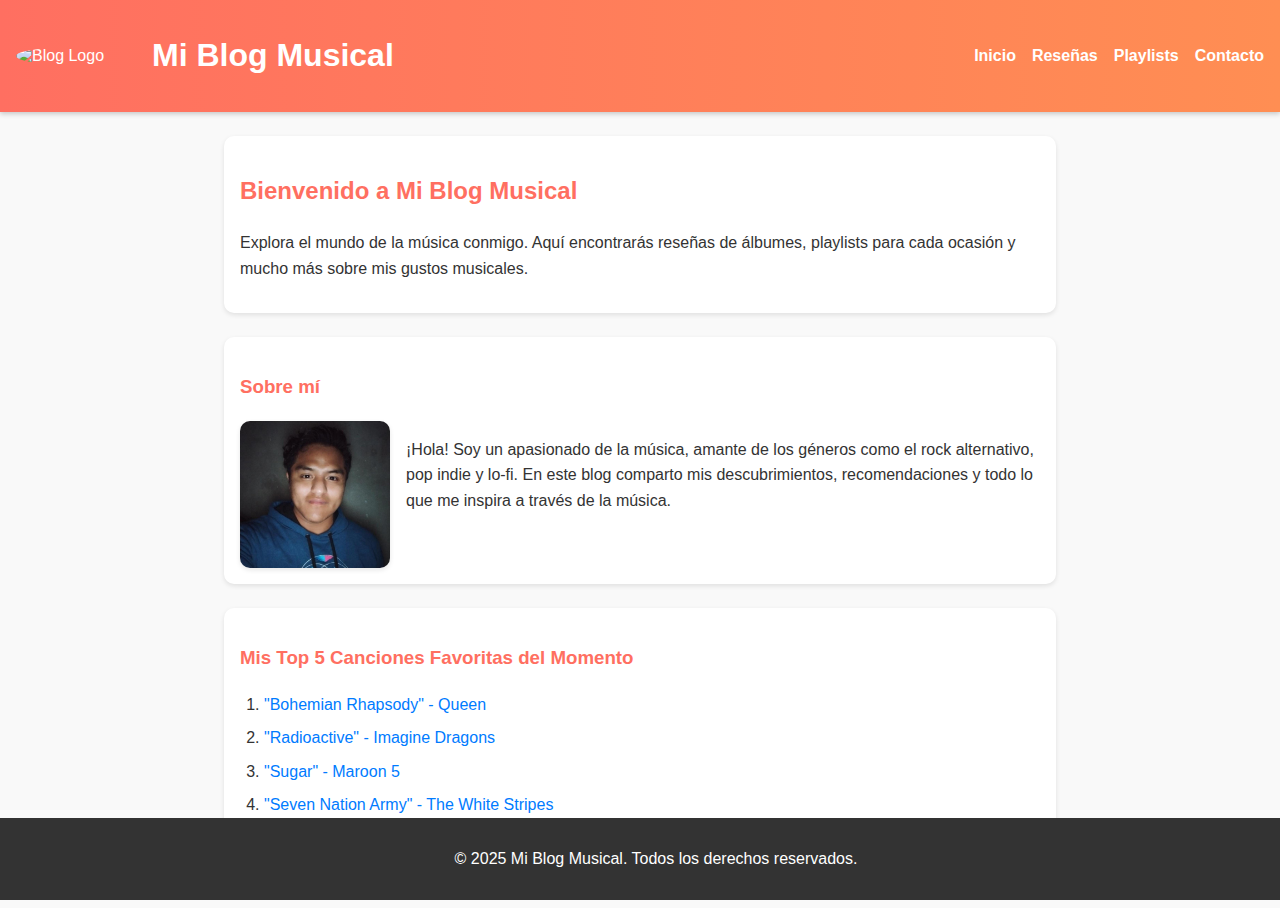
==== MejorasBlog_EtiquetasSemanticas/index.html @ 7125a05a "Archivos Originales" ====
<!DOCTYPE html>
<html lang="en">

<head>
    <meta charset="UTF-8">
    <meta name="viewport" content="width=device-width, initial-scale=1.0">
    <title>Mi Blog Musical</title>
    <link rel="stylesheet" href="styles.css">
</head>

<body>
    <header class="main-header">
        <div class="logo">
            <img src="https://logopond.com/logos/c0c996aa95c7d9477e24a8f9a2840e17.png" alt="Blog Logo" width="120">
            <h1>Mi Blog Musical</h1>
        </div>
        <nav>
            <ul>
                <li><a href="#">Inicio</a></li>
                <li><a href="#">Reseñas</a></li>
                <li><a href="#">Playlists</a></li>
                <li><a href="#">Contacto</a></li>
            </ul>
        </nav>
    </header>

    <main>
        <section class="intro">
            <h2>Bienvenido a Mi Blog Musical</h2>
            <p>Explora el mundo de la música conmigo. Aquí encontrarás reseñas de álbumes, playlists para cada ocasión y
                mucho más sobre mis gustos musicales.</p>
        </section>

        <section class="bio">
            <h3>Sobre mí</h3>
            <div class="bio-content">
                <img src="FotoFernandoMoreno.jpg" alt="Mi foto" class="bio-image">
                <p>¡Hola! Soy un apasionado de la música, amante de los géneros como el rock alternativo, pop indie y
                    lo-fi.
                    En este blog comparto mis descubrimientos, recomendaciones y todo lo que me inspira a través de la
                    música.</p>
            </div>
        </section>

        <section class="top-5">
            <h3>Mis Top 5 Canciones Favoritas del Momento</h3>
            <ol>
                <li><a href="https://youtu.be/fJ9rUzIMcZQ" target="_blank">"Bohemian Rhapsody" - Queen</a></li>
                <li><a href="https://youtu.be/ktvTqknDobU" target="_blank">"Radioactive" - Imagine Dragons</a></li>
                <li><a href="https://youtu.be/09R8_2nJtjg" target="_blank">"Sugar" - Maroon 5</a></li>
                <li><a href="https://youtu.be/0J2QdDbelmY" target="_blank">"Seven Nation Army" - The White Stripes</a>
                </li>
                <li><a href="https://youtu.be/Xn599R0ZBwg" target="_blank">"Clocks" - Coldplay</a></li>
            </ol>
        </section>
    </main>

    <footer>
        <p>&copy; 2025 Mi Blog Musical. Todos los derechos reservados.</p>
    </footer>

    <script src="scripts.js"></script>
</body>

</html>
---- MejorasBlog_EtiquetasSemanticas/styles.css ----
body {
    font-family: 'Arial', sans-serif;
    margin: 0;
    padding: 0;
    background-color: #f9f9f9;
    color: #333;
    background-image: url('https://pqs.pe/wp-content/uploads/2017/11/melodia-musica-pixabay.jpg');
    background-size: cover;
    background-position: center;
}



.main-header {
    background: linear-gradient(90deg, #ff6f61, #ff8e53);
    color: white;
    padding: 1rem;
    display: flex;
    justify-content: space-between;
    align-items: center;
    box-shadow: 0 2px 5px rgba(0, 0, 0, 0.2);
}

.main-header .logo {
    display: flex;
    align-items: center;
}

.main-header .logo img {
    border-radius: 50%;
    margin-right: 1rem;
}

nav ul {
    list-style: none;
    display: flex;
    gap: 1rem;
}

nav ul li a {
    color: white;
    text-decoration: none;
    font-weight: bold;
    transition: color 0.3s;
}

nav ul li a:hover {
    color: #ffe082;
}

.intro,
.top-5 {
    background: white;
    margin: 1.5rem auto;
    padding: 1rem;
    border-radius: 10px;
    box-shadow: 0 2px 5px rgba(0, 0, 0, 0.1);
    max-width: 800px;
    line-height: 1.6;
}

.bio {
    background: white;
    margin: 1.5rem auto;
    padding: 1rem;
    border-radius: 10px;
    box-shadow: 0 2px 5px rgba(0, 0, 0, 0.1);
    max-width: 800px;
    line-height: 1.6;
}

.bio-content {
    display: flex;
    align-items: flex-start;
    /* Alinea la imagen con el texto */
    gap: 1rem;
    /* Espacio entre la imagen y el texto */
}

.bio-image {
    width: 150px;
    /* Ajusta el tamaño de la imagen */
    height: auto;
    /* Mantén la proporción de la imagen */
    border-radius: 10px;
    /* Opcional: redondea las esquinas */
    box-shadow: 0 2px 5px rgba(0, 0, 0, 0.1);
    /* Sombra opcional */
}

h2,
h3 {
    color: #ff6f61;
}

ol {
    padding-left: 1.5rem;
}

ol li {
    margin-bottom: 0.5rem;
}

ol li a {
    color: #007BFF;
    text-decoration: none;
    transition: color 0.3s;
}

ol li a:hover {
    color: #0056b3;
}

footer {
    text-align: center;
    padding: 1rem;
    background-color: #333;
    color: white;
    position: fixed;
    bottom: 0;
    width: 100%;
}
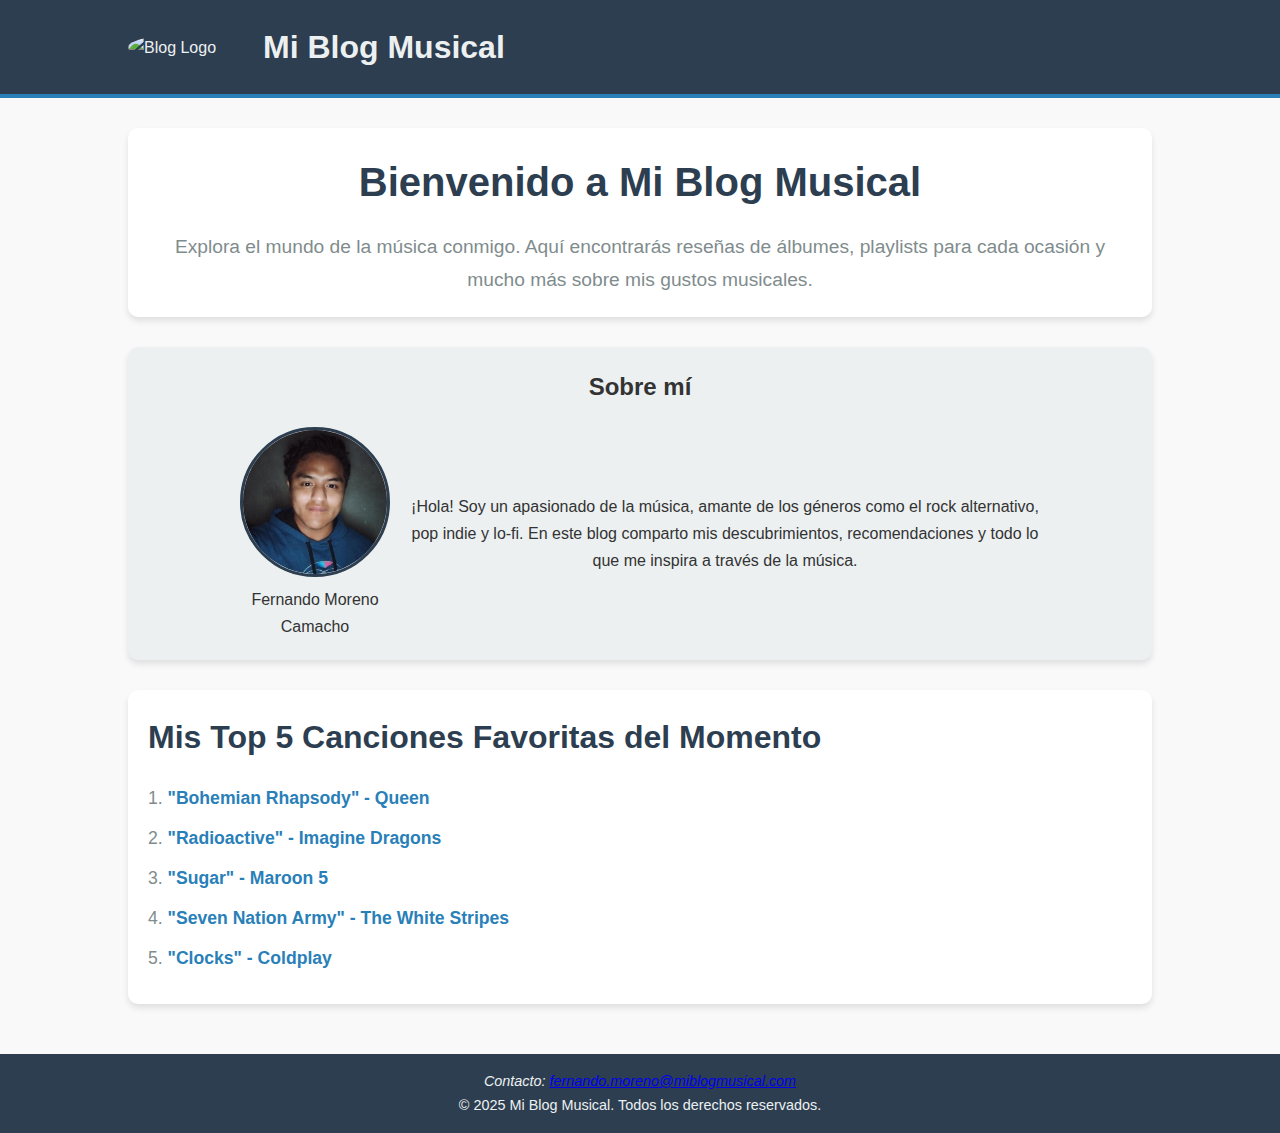
==== commit a5689090: "Se uso etiquetas semanticas y un CSS mas amigable" ====
--- a/MejorasBlog_EtiquetasSemanticas/index.html
+++ b/MejorasBlog_EtiquetasSemanticas/index.html
@@ -14,36 +14,39 @@
             <img src="https://logopond.com/logos/c0c996aa95c7d9477e24a8f9a2840e17.png" alt="Blog Logo" width="120">
             <h1>Mi Blog Musical</h1>
         </div>
-        <nav>
+        <!--<nav aria-label="Main Navigation">
             <ul>
-                <li><a href="#">Inicio</a></li>
-                <li><a href="#">Reseñas</a></li>
-                <li><a href="#">Playlists</a></li>
-                <li><a href="#">Contacto</a></li>
+                <li><a href="#inicio">Inicio</a></li>
+                <li><a href="#resenas">Reseñas</a></li>
+                <li><a href="#playlists">Playlists</a></li>
+                <li><a href="#contacto">Contacto</a></li>
             </ul>
-        </nav>
+        </nav>-->
     </header>
 
     <main>
-        <section class="intro">
+        <section id="inicio" class="intro">
             <h2>Bienvenido a Mi Blog Musical</h2>
             <p>Explora el mundo de la música conmigo. Aquí encontrarás reseñas de álbumes, playlists para cada ocasión y
                 mucho más sobre mis gustos musicales.</p>
         </section>
 
-        <section class="bio">
-            <h3>Sobre mí</h3>
-            <div class="bio-content">
-                <img src="FotoFernandoMoreno.jpg" alt="Mi foto" class="bio-image">
+        <section id="resenas" class="bio">
+            <h2>Sobre mí</h2>
+            <article class="bio-content">
+                <figure>
+                    <img src="FotoFernandoMoreno.jpg" alt="Mi foto" class="bio-image">
+                    <figcaption>Fernando Moreno Camacho</figcaption>
+                </figure>
                 <p>¡Hola! Soy un apasionado de la música, amante de los géneros como el rock alternativo, pop indie y
                     lo-fi.
                     En este blog comparto mis descubrimientos, recomendaciones y todo lo que me inspira a través de la
                     música.</p>
-            </div>
+            </article>
         </section>
 
-        <section class="top-5">
-            <h3>Mis Top 5 Canciones Favoritas del Momento</h3>
+        <section id="playlists" class="top-5">
+            <h2>Mis Top 5 Canciones Favoritas del Momento</h2>
             <ol>
                 <li><a href="https://youtu.be/fJ9rUzIMcZQ" target="_blank">"Bohemian Rhapsody" - Queen</a></li>
                 <li><a href="https://youtu.be/ktvTqknDobU" target="_blank">"Radioactive" - Imagine Dragons</a></li>
@@ -56,6 +59,9 @@
     </main>
 
     <footer>
+        <address>
+            Contacto: <a href="#">fernando.moreno@miblogmusical.com</a>
+        </address>
         <p>&copy; 2025 Mi Blog Musical. Todos los derechos reservados.</p>
     </footer>
 
--- a/MejorasBlog_EtiquetasSemanticas/styles.css
+++ b/MejorasBlog_EtiquetasSemanticas/styles.css
@@ -1,122 +1,184 @@
-body {
-    font-family: 'Arial', sans-serif;
+* {
     margin: 0;
     padding: 0;
-    background-color: #f9f9f9;
-    color: #333;
-    background-image: url('https://pqs.pe/wp-content/uploads/2017/11/melodia-musica-pixabay.jpg');
-    background-size: cover;
-    background-position: center;
+    box-sizing: border-box;
+
 }
 
+body {
+    font-family: 'Segoe UI', Tahoma, Geneva, Verdana, sans-serif;
+    line-height: 1.7;
+    color: #333;
+    background-color: #f9f9f9;
+    margin: 0;
+}
 
-
-.main-header {
-    background: linear-gradient(90deg, #ff6f61, #ff8e53);
-    color: white;
-    padding: 1rem;
+/*Estio en e encabezado*/
+header.main-header {
+    background-color: #2c3e50;
+    color: #ecf0f1;
+    padding: 20px 10%;
     display: flex;
     justify-content: space-between;
     align-items: center;
-    box-shadow: 0 2px 5px rgba(0, 0, 0, 0.2);
+    border-bottom: 4px solid #2980b9;
+
 }
 
-.main-header .logo {
+header .logo {
     display: flex;
     align-items: center;
 }
 
-.main-header .logo img {
+header .logo img {
+    margin-right: 15px;
     border-radius: 50%;
-    margin-right: 1rem;
 }
 
-nav ul {
+header h1 {
+    font-size: 2rem;
+}
+
+header nav ul {
     list-style: none;
     display: flex;
-    gap: 1rem;
+    gap: 20px;
 }
 
-nav ul li a {
-    color: white;
+header nav ul li a {
     text-decoration: none;
-    font-weight: bold;
-    transition: color 0.3s;
+    color: #ecf0f1;
+    font-size: 1.1rem;
+    padding: 5px 10px;
+    transition: all 0.3s ease;
 }
 
-nav ul li a:hover {
-    color: #ffe082;
+header nav ul li a:hover {
+    background-color: #2980b9;
+    border-radius: 5px;
 }
 
-.intro,
-.top-5 {
-    background: white;
-    margin: 1.5rem auto;
-    padding: 1rem;
-    border-radius: 10px;
-    box-shadow: 0 2px 5px rgba(0, 0, 0, 0.1);
-    max-width: 800px;
-    line-height: 1.6;
+/*Contenido de Main*/
+main {
+    padding: 30px 10%;
 }
 
-.bio {
-    background: white;
-    margin: 1.5rem auto;
-    padding: 1rem;
+section.intro {
+    text-align: center;
+    padding: 20px;
+    background: #ffffff;
     border-radius: 10px;
-    box-shadow: 0 2px 5px rgba(0, 0, 0, 0.1);
-    max-width: 800px;
-    line-height: 1.6;
+    box-shadow: 0 4px 6px rgba(0, 0, 0, 0.1);
+    margin-bottom: 30px;
+}
+
+.intro h2 {
+    font-size: 2.5rem;
+    color: #2c3e50;
+    margin-bottom: 15px;
+}
+
+.intro p {
+    font-size: 1.2rem;
+    color: #7f8c8d;
+}
+
+/* Bio Section */
+section.bio {
+    display: flex;
+    flex-direction: column;
+    align-items: center;
+    gap: 20px;
+    background: #ecf0f1;
+    padding: 20px;
+    border-radius: 10px;
+    box-shadow: 0 4px 6px rgba(0, 0, 0, 0.1);
+    margin-bottom: 30px;
 }
 
 .bio-content {
     display: flex;
-    align-items: flex-start;
-    /* Alinea la imagen con el texto */
-    gap: 1rem;
-    /* Espacio entre la imagen y el texto */
+    align-items: center;
+    gap: 20px;
+    max-width: 800px;
+    text-align: center;
 }
 
 .bio-image {
     width: 150px;
-    /* Ajusta el tamaño de la imagen */
-    height: auto;
-    /* Mantén la proporción de la imagen */
-    border-radius: 10px;
-    /* Opcional: redondea las esquinas */
-    box-shadow: 0 2px 5px rgba(0, 0, 0, 0.1);
-    /* Sombra opcional */
+    height: 150px;
+    border-radius: 50%;
+    object-fit: cover;
+    border: 3px solid #2c3e50;
 }
 
-h2,
-h3 {
-    color: #ff6f61;
+/* Top 5 Songs Section */
+section.top-5 {
+    background: #ffffff;
+    padding: 20px;
+    border-radius: 10px;
+    box-shadow: 0 4px 6px rgba(0, 0, 0, 0.1);
 }
 
-ol {
-    padding-left: 1.5rem;
+.top-5 h2 {
+    font-size: 2rem;
+    color: #2c3e50;
+    margin-bottom: 20px;
 }
 
-ol li {
-    margin-bottom: 0.5rem;
+.top-5 ol {
+    list-style: decimal inside;
+    padding-left: 0;
 }
 
-ol li a {
-    color: #007BFF;
-    text-decoration: none;
-    transition: color 0.3s;
+.top-5 li {
+    margin: 10px 0;
+    font-size: 1.1rem;
+    color: #7f8c8d;
 }
 
-ol li a:hover {
-    color: #0056b3;
+.top-5 li a {
+    color: #2980b9;
+    text-decoration: none;
+    font-weight: bold;
+    transition: color 0.3s ease;
 }
 
+.top-5 li a:hover {
+    color: #e74c3c;
+}
+
+/* Footer Styles */
 footer {
+    background-color: #2c3e50;
+    color: #ecf0f1;
     text-align: center;
-    padding: 1rem;
-    background-color: #333;
-    color: white;
-    position: fixed;
-    bottom: 0;
-    width: 100%;
-}+    padding: 15px 10%;
+    margin-top: 20px;
+    font-size: 0.9rem;
+}
+
+/* Responsive Design */
+/*@media (max-width: 768px) {
+    header.main-header {
+        flex-direction: column;
+        text-align: center;
+    }
+
+
+    .bio-content {
+        flex-direction: column;
+        text-align: center;
+    }
+
+    header nav ul {
+        flex-direction: column;
+        gap: 10px;
+    }
+
+    section.intro,
+    section.bio,
+    section.top-5 {
+        padding: 15px;
+    }
+}*/